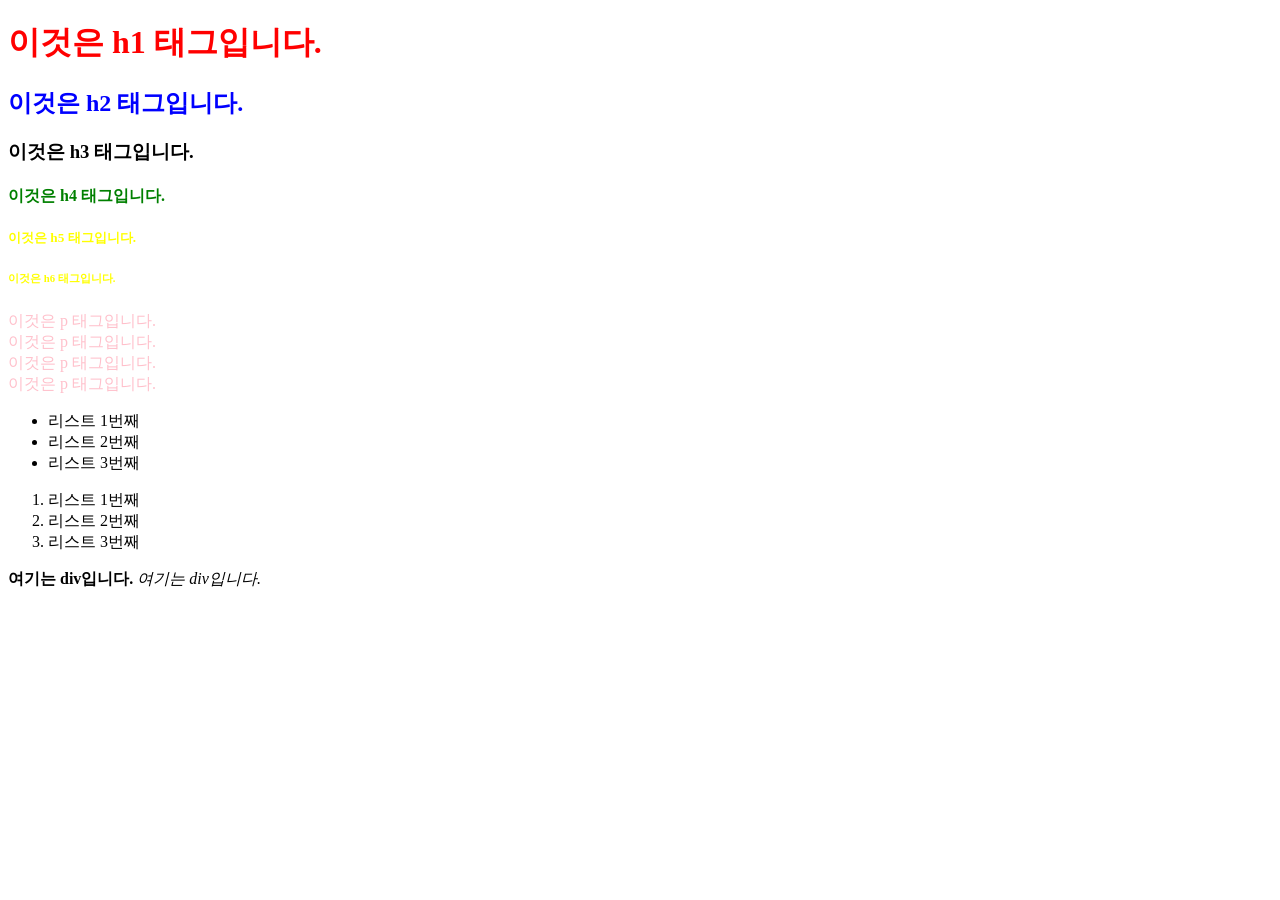
==== html/index.html @ 3d62b9bf "day04 pm" ====
<!DOCTYPE html>
<html lang="ko">
    <head>
        <meta charset="UTF-8">
        <meta name="viewport" content="width=device-width, initial-scale=1.0">
        <meta http-equiv="X-UA-Compatible" content="ie=edge">
        <title>HTML Practice</title>
        <style>
            h1 {
                color: red;
            }
            h2 { 
                color: blue; 
                }

            #green {
                color : green;
                }

            .yellow {
                color : yellow;
                }

        </style>

    </head>
    <body>
        <!--이것은 주석입니다-->
        <h1>이것은 h1 태그입니다.</h1>
        <h2>이것은 h2 태그입니다.</h2>
        <h3>이것은 h3 태그입니다.</h3>
        <h4 id="green">이것은 h4 태그입니다.</h4>
        <h5 class="yellow">이것은 h5 태그입니다.</h5>
        <h6 class="yellow">이것은 h6 태그입니다.</h6>

        <p class="yellow" style="color: pink;">
            이것은 p 태그입니다. <br>
            이것은 p 태그입니다. <br>
            이것은 p 태그입니다. <br>
            이것은 p 태그입니다. <br>
        </p>

        <ul>
            <li>리스트 1번째</li>
            <li>리스트 2번째</li>
            <li>리스트 3번째</li>
        </ul>

        <ol>
            <li>리스트 1번째</li>
            <li>리스트 2번째</li>
            <li>리스트 3번째</li>
        </ol>

        <div>
            <b>여기는 div입니다.</b>
            <i>여기는 div입니다.
            </i>
        </div>
    </body>
</html>
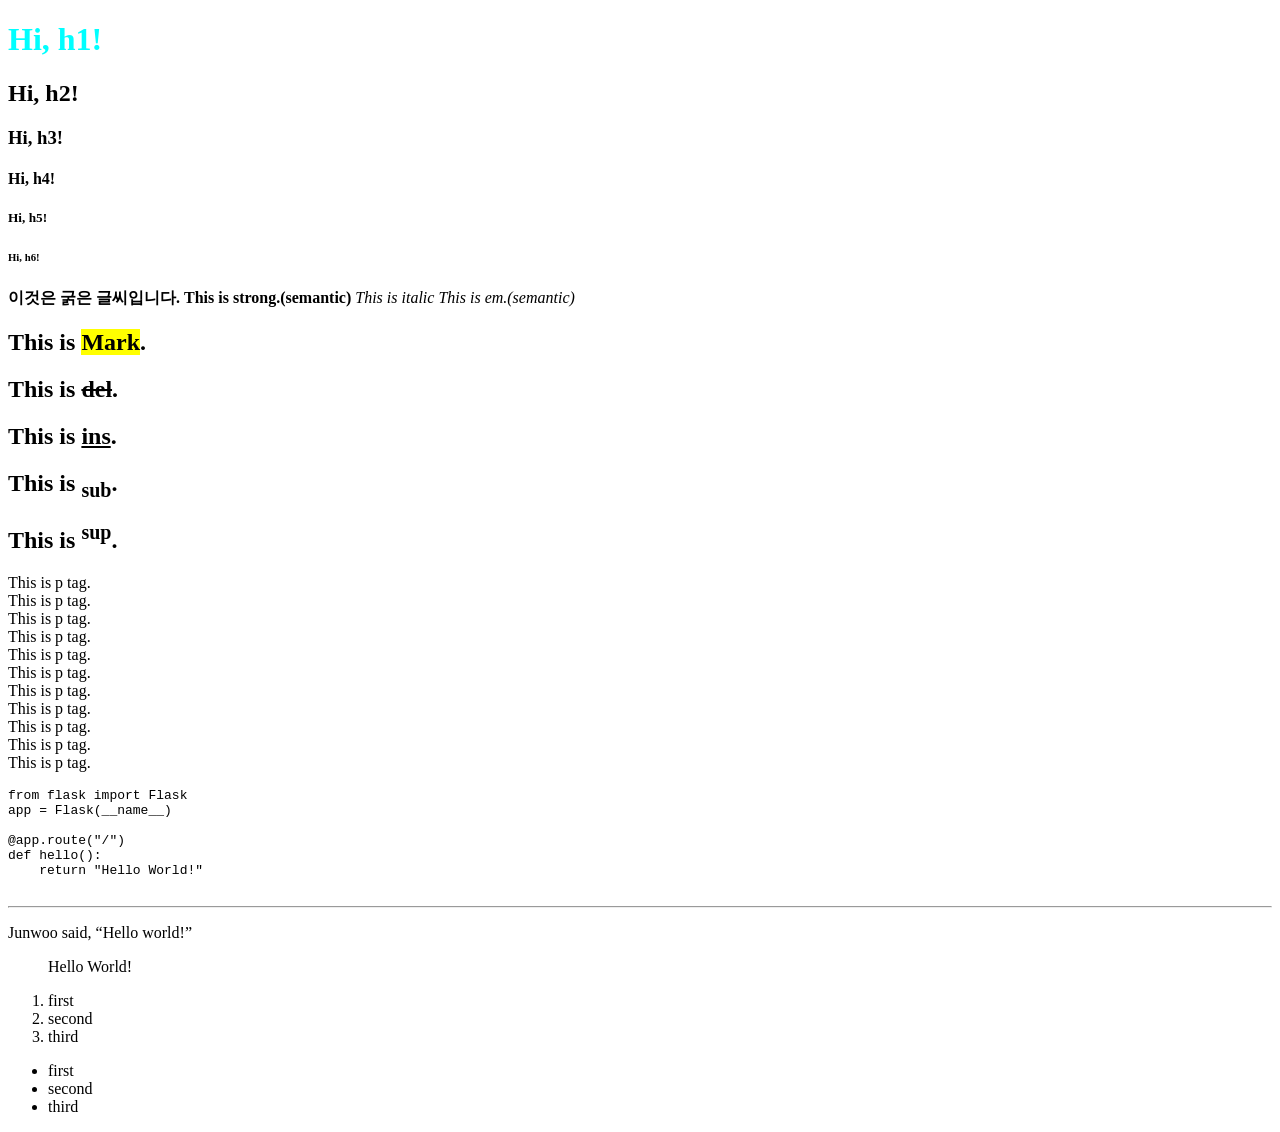
==== commit 71cbfa4f: "D09 | 190114 AM | HTML" ====
--- a/html/index.html
+++ b/html/index.html
@@ -1,61 +1,92 @@
 <!DOCTYPE html>
 <html lang="ko">
-    <head>
-        <meta charset="UTF-8">
-        <meta name="viewport" content="width=device-width, initial-scale=1.0">
-        <meta http-equiv="X-UA-Compatible" content="ie=edge">
-        <title>HTML Practice</title>
-        <style>
-            h1 {
-                color: red;
-            }
-            h2 { 
-                color: blue; 
-                }
+<head>
+    <meta charset="UTF-8">
+    <meta name="viewport" content="width=device-width, initial-scale=1.0">
+    <meta http-equiv="X-UA-Compatible" content="ie=edge">
+    <title>Hi, HTML!</title>
+    <style>
+        h1 {
+            color: aqua;
+        }
+    </style>
+</head>
+<body>
+    <!-- html은 개행 구분 없어서 열고 나면 몇 줄 넘어가든 다 주석.
+        잘 닫아주자 -->
+    <!-- Heading -->
+    <h1>Hi, h1!</h1>
+    <h2>Hi, h2!</h2>
+    <h3>Hi, h3!</h3>
+    <h4>Hi, h4!</h4>
+    <h5>Hi, h5!</h5>
+    <h6>Hi, h6!</h6>
 
-            #green {
-                color : green;
-                }
+    <!-- Bold -->
+    <b>이것은 굵은 글씨입니다.</b>
+    <strong>This is strong.(semantic)</strong>
 
-            .yellow {
-                color : yellow;
-                }
+    <!-- italic -->
+    <i>This is italic</i>
+    <em>This is em.(semantic)</em> <!-- emphasized -->
 
-        </style>
+    <!-- highlighted -->
+    <h2>This is <mark>Mark</mark>.</h2>
 
-    </head>
-    <body>
-        <!--이것은 주석입니다-->
-        <h1>이것은 h1 태그입니다.</h1>
-        <h2>이것은 h2 태그입니다.</h2>
-        <h3>이것은 h3 태그입니다.</h3>
-        <h4 id="green">이것은 h4 태그입니다.</h4>
-        <h5 class="yellow">이것은 h5 태그입니다.</h5>
-        <h6 class="yellow">이것은 h6 태그입니다.</h6>
+    <!-- del / ins -->
+    <h2>This is <del>del</del>.</h2>
+    <h2>This is <ins>ins</ins>.</h2>
 
-        <p class="yellow" style="color: pink;">
-            이것은 p 태그입니다. <br>
-            이것은 p 태그입니다. <br>
-            이것은 p 태그입니다. <br>
-            이것은 p 태그입니다. <br>
-        </p>
+    <!-- sub / sup -->
+    <h2>This is <sub>sub</sub>.</h2>
+    <h2>This is <sup>sup</sup>.</h2>
 
-        <ul>
-            <li>리스트 1번째</li>
-            <li>리스트 2번째</li>
-            <li>리스트 3번째</li>
-        </ul>
+    <!-- p / br -->
+    <p>
+        This is p tag.<br>
+        This is p tag.<br>
+        This is p tag.<br>
+        This is p tag.<br>
+        This is p tag.<br>
+        This is p tag.<br>
+        This is p tag.<br>
+        This is p tag.<br>
+        This is p tag.<br>
+        This is p tag.<br>
+        This is p tag.<br>
+    </p>
 
-        <ol>
-            <li>리스트 1번째</li>
-            <li>리스트 2번째</li>
-            <li>리스트 3번째</li>
-        </ol>
+    <!-- pre -->
+    <pre>
+from flask import Flask
+app = Flask(__name__)
 
-        <div>
-            <b>여기는 div입니다.</b>
-            <i>여기는 div입니다.
-            </i>
-        </div>
-    </body>
+@app.route("/")
+def hello():
+    return "Hello World!"
+    </pre>
+
+    <!-- hr -->
+    <hr>
+
+    <!-- q / blockquote -->
+    <p>
+        Junwoo said, <q>Hello world!</q>
+    </p>
+    <blockquote>
+        Hello World!
+    </blockquote>
+
+    <!-- ol / ul / li -->
+    <ol>
+        <li>first</li>
+        <li>second</li>
+        <li>third</li>
+    </ol>
+    <ul>
+        <li>first</li>
+        <li>second</li>
+        <li>third</li>
+    </ul>
+</body>
 </html>
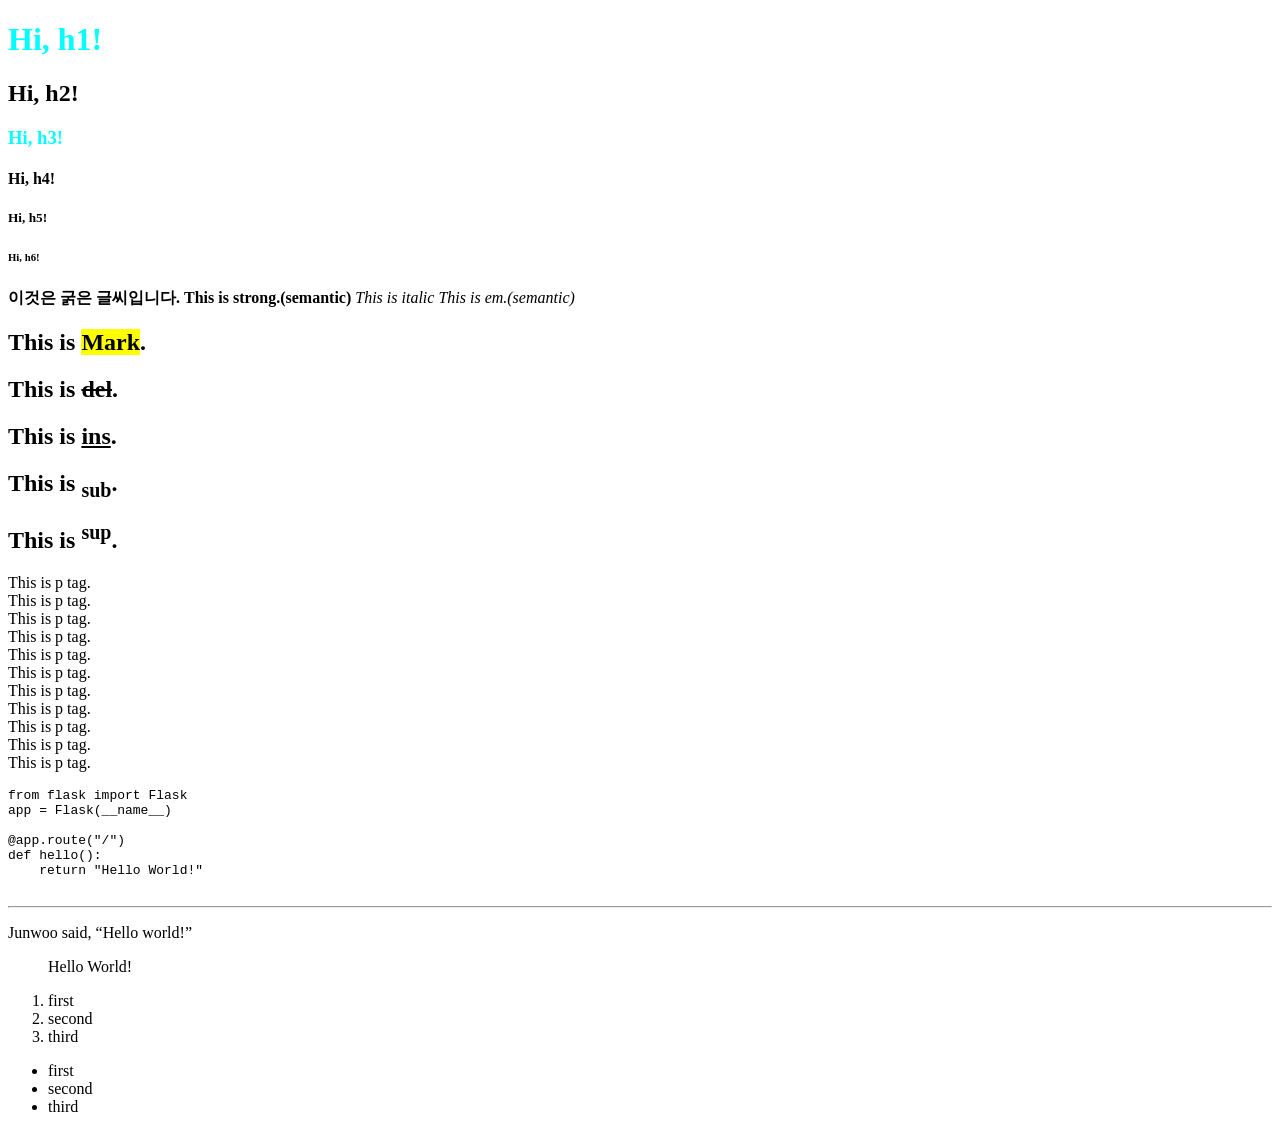
==== commit e973dab4: "D10 | 190115 AM | CSS" ====
--- a/html/index.html
+++ b/html/index.html
@@ -5,11 +5,22 @@
     <meta name="viewport" content="width=device-width, initial-scale=1.0">
     <meta http-equiv="X-UA-Compatible" content="ie=edge">
     <title>Hi, HTML!</title>
+    <!-- 2. Embedding style (style tag 사용하기) -->
     <style>
+        /* CSS */
+        /* h1 : 선택자 (Selector) */
+        /* color : 속성 (Property) */
+        /* aqua : 값 (Value) */
+        /* { } : 선언 블록 */
+        /* color: aqua; : 선언문 */
+        /* 전체 : 규칙 (Rule) */
+        /* 규칙 묶음 : 스타일 시트 (Stylesheet) */
         h1 {
             color: aqua;
         }
     </style>
+    <!-- 3. Link style (css 파일 link) -->
+    <link rel="stylesheet" href="style.css">
 </head>
 <body>
     <!-- html은 개행 구분 없어서 열고 나면 몇 줄 넘어가든 다 주석.
--- a/html/style.css
+++ b/html/style.css
@@ -0,0 +1,3 @@
+h3 {
+    color: aqua
+}
